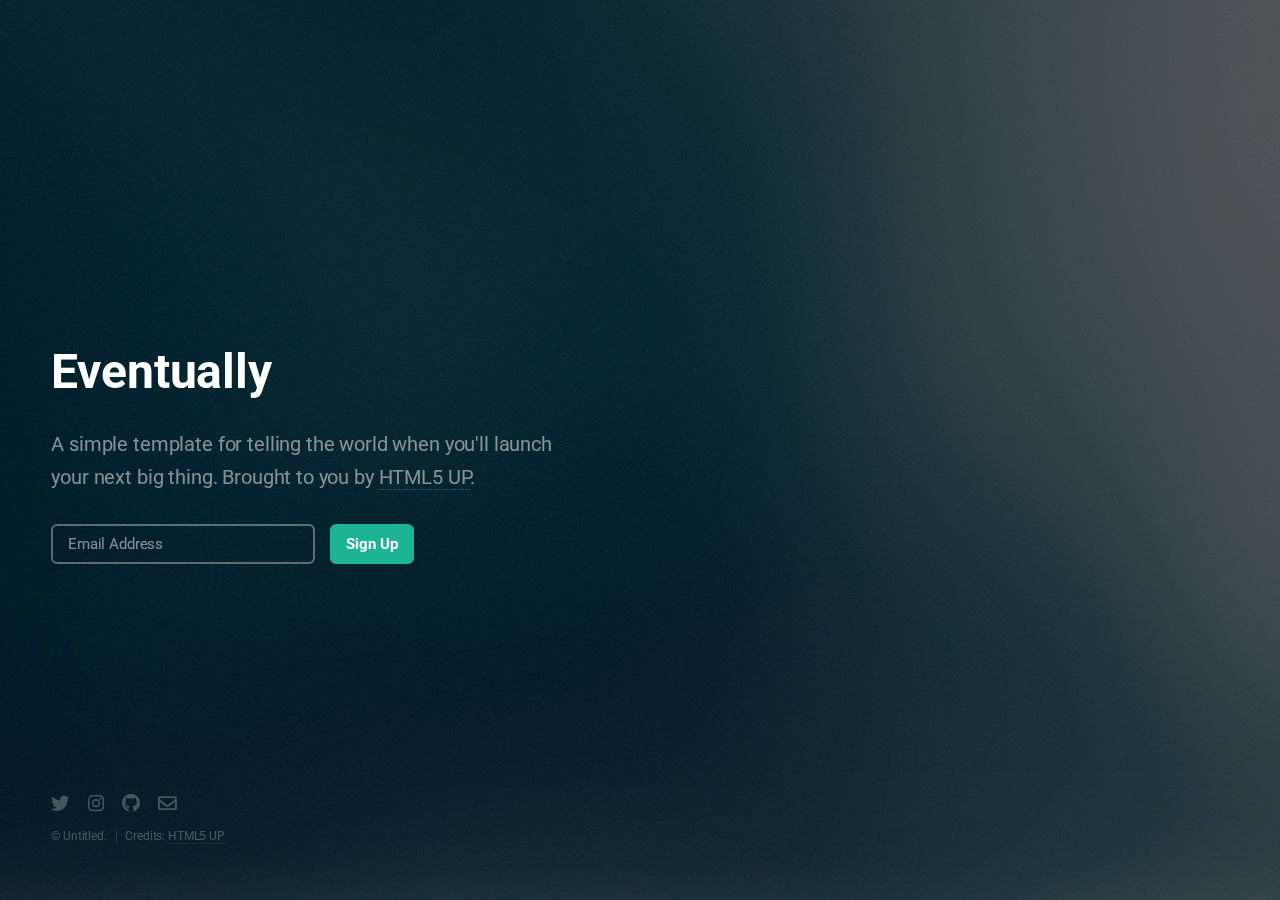
==== html5up-eventually/index.html @ de9986a0 "Add a html template for our website" ====
<!DOCTYPE HTML>
<!--
	Eventually by HTML5 UP
	html5up.net | @ajlkn
	Free for personal and commercial use under the CCA 3.0 license (html5up.net/license)
-->
<html>
	<head>
		<title>Eventually by HTML5 UP</title>
		<meta charset="utf-8" />
		<meta name="viewport" content="width=device-width, initial-scale=1, user-scalable=no" />
		<link rel="stylesheet" href="assets/css/main.css" />
	</head>
	<body class="is-preload">

		<!-- Header -->
			<header id="header">
				<h1>Eventually</h1>
				<p>A simple template for telling the world when you'll launch<br />
				your next big thing. Brought to you by <a href="http://html5up.net">HTML5 UP</a>.</p>
			</header>

		<!-- Signup Form -->
			<form id="signup-form" method="post" action="#">
				<input type="email" name="email" id="email" placeholder="Email Address" />
				<input type="submit" value="Sign Up" />
			</form>

		<!-- Footer -->
			<footer id="footer">
				<ul class="icons">
					<li><a href="#" class="icon brands fa-twitter"><span class="label">Twitter</span></a></li>
					<li><a href="#" class="icon brands fa-instagram"><span class="label">Instagram</span></a></li>
					<li><a href="#" class="icon brands fa-github"><span class="label">GitHub</span></a></li>
					<li><a href="#" class="icon fa-envelope"><span class="label">Email</span></a></li>
				</ul>
				<ul class="copyright">
					<li>&copy; Untitled.</li><li>Credits: <a href="http://html5up.net">HTML5 UP</a></li>
				</ul>
			</footer>

		<!-- Scripts -->
			<script src="assets/js/main.js"></script>

	</body>
</html>
---- html5up-eventually/assets/css/main.css ----
@import url(fontawesome-all.min.css);
@import url("https://fonts.googleapis.com/css?family=Roboto:400,700");
/*
	Eventually by HTML5 UP
	html5up.net | @ajlkn
	Free for personal and commercial use under the CCA 3.0 license (html5up.net/license)
*/
html, body, div, span, applet, object,
iframe, h1, h2, h3, h4, h5, h6, p, blockquote,
pre, a, abbr, acronym, address, big, cite,
code, del, dfn, em, img, ins, kbd, q, s, samp,
small, strike, strong, sub, sup, tt, var, b,
u, i, center, dl, dt, dd, ol, ul, li, fieldset,
form, label, legend, table, caption, tbody,
tfoot, thead, tr, th, td, article, aside,
canvas, details, embed, figure, figcaption,
footer, header, hgroup, menu, nav, output, ruby,
section, summary, time, mark, audio, video {
  margin: 0;
  padding: 0;
  border: 0;
  font-size: 100%;
  font: inherit;
  vertical-align: baseline; }

article, aside, details, figcaption, figure,
footer, header, hgroup, menu, nav, section {
  display: block; }

body {
  line-height: 1; }

ol, ul {
  list-style: none; }

blockquote, q {
  quotes: none; }
  blockquote:before, blockquote:after, q:before, q:after {
    content: '';
    content: none; }

table {
  border-collapse: collapse;
  border-spacing: 0; }

body {
  -webkit-text-size-adjust: none; }

mark {
  background-color: transparent;
  color: inherit; }

input::-moz-focus-inner {
  border: 0;
  padding: 0; }

input, select, textarea {
  -moz-appearance: none;
  -webkit-appearance: none;
  -ms-appearance: none;
  appearance: none; }

/* Basic */
@-ms-viewport {
  width: device-width; }

body {
  -ms-overflow-style: scrollbar; }

@media screen and (max-width: 480px) {
  html, body {
    min-width: 320px; } }

html {
  box-sizing: border-box; }

*, *:before, *:after {
  box-sizing: inherit; }

html, body {
  height: 100%;
  overflow-x: hidden;
  width: 100%; }
  @media screen and (max-height: 640px) {
    html, body {
      height: auto;
      min-height: 100%; } }

body {
  display: -moz-flex;
  display: -webkit-flex;
  display: -ms-flex;
  display: flex;
  -moz-flex-direction: column;
  -webkit-flex-direction: column;
  -ms-flex-direction: column;
  flex-direction: column;
  -moz-justify-content: center;
  -webkit-justify-content: center;
  -ms-justify-content: center;
  justify-content: center;
  background-color: #000;
  padding: 6em 4em 4em 4em; }
  body.is-preload *, body.is-preload *:before, body.is-preload *:after {
    -moz-animation: none !important;
    -webkit-animation: none !important;
    -ms-animation: none !important;
    animation: none !important;
    -moz-transition: none !important;
    -webkit-transition: none !important;
    -ms-transition: none !important;
    transition: none !important; }
  body > * {
    position: relative;
    z-index: 2; }
  @media screen and (max-width: 1680px) {
    body {
      padding: 6em 3.5em 3.5em 3.5em; } }
  @media screen and (max-width: 736px) {
    body {
      padding: 5em 2em 2em 2em; } }
  @media screen and (max-width: 360px) {
    body {
      padding: 5em 1.25em 1.25em 1.25em; } }

/* BG */
#bg {
  -moz-transition: opacity 2s ease-in-out;
  -webkit-transition: opacity 2s ease-in-out;
  -ms-transition: opacity 2s ease-in-out;
  transition: opacity 2s ease-in-out;
  height: 100%;
  left: 0;
  opacity: 0.375;
  position: fixed;
  top: 0;
  width: 100%;
  z-index: 1; }
  #bg div {
    -moz-transition: opacity 3s ease;
    -webkit-transition: opacity 3s ease;
    -ms-transition: opacity 3s ease;
    transition: opacity 3s ease;
    background-size: cover;
    height: 100%;
    left: 0;
    opacity: 0;
    position: absolute;
    top: 0;
    visibility: hidden;
    width: 150%; }
    #bg div.visible {
      -moz-animation: bg 45s linear infinite;
      -webkit-animation: bg 45s linear infinite;
      -ms-animation: bg 45s linear infinite;
      animation: bg 45s linear infinite;
      opacity: 1;
      visibility: visible;
      z-index: 1; }
      #bg div.visible.top {
        z-index: 2; }
      @media screen and (max-width: 1280px) {
        #bg div.visible {
          -moz-animation: bg 29.25s linear infinite;
          -webkit-animation: bg 29.25s linear infinite;
          -ms-animation: bg 29.25s linear infinite;
          animation: bg 29.25s linear infinite; } }
      @media screen and (max-width: 736px) {
        #bg div.visible {
          -moz-animation: bg 18s linear infinite;
          -webkit-animation: bg 18s linear infinite;
          -ms-animation: bg 18s linear infinite;
          animation: bg 18s linear infinite; } }
    #bg div:only-child {
      -moz-animation-direction: alternate !important;
      -webkit-animation-direction: alternate !important;
      -ms-animation-direction: alternate !important;
      animation-direction: alternate !important; }
  body.is-preload #bg {
    opacity: 0; }

@-moz-keyframes bg {
  0% {
    -moz-transform: translateX(0);
    -webkit-transform: translateX(0);
    -ms-transform: translateX(0);
    transform: translateX(0); }
  100% {
    -moz-transform: translateX(-25%);
    -webkit-transform: translateX(-25%);
    -ms-transform: translateX(-25%);
    transform: translateX(-25%); } }

@-webkit-keyframes bg {
  0% {
    -moz-transform: translateX(0);
    -webkit-transform: translateX(0);
    -ms-transform: translateX(0);
    transform: translateX(0); }
  100% {
    -moz-transform: translateX(-25%);
    -webkit-transform: translateX(-25%);
    -ms-transform: translateX(-25%);
    transform: translateX(-25%); } }

@-ms-keyframes bg {
  0% {
    -moz-transform: translateX(0);
    -webkit-transform: translateX(0);
    -ms-transform: translateX(0);
    transform: translateX(0); }
  100% {
    -moz-transform: translateX(-25%);
    -webkit-transform: translateX(-25%);
    -ms-transform: translateX(-25%);
    transform: translateX(-25%); } }

@keyframes bg {
  0% {
    -moz-transform: translateX(0);
    -webkit-transform: translateX(0);
    -ms-transform: translateX(0);
    transform: translateX(0); }
  100% {
    -moz-transform: translateX(-25%);
    -webkit-transform: translateX(-25%);
    -ms-transform: translateX(-25%);
    transform: translateX(-25%); } }

/* Type */
body, input, select, textarea {
  color: rgba(255, 255, 255, 0.75);
  font-family: "Roboto", sans-serif;
  font-size: 16pt;
  font-weight: 400;
  letter-spacing: -0.01em;
  line-height: 1.65em; }
  @media screen and (max-width: 1680px) {
    body, input, select, textarea {
      font-size: 12pt; } }
  @media screen and (max-width: 1280px) {
    body, input, select, textarea {
      font-size: 11pt; } }
  @media screen and (max-width: 980px) {
    body, input, select, textarea {
      font-size: 12pt; } }
  @media screen and (max-width: 736px) {
    body, input, select, textarea {
      font-size: 12pt; } }
  @media screen and (max-width: 480px) {
    body, input, select, textarea {
      font-size: 12pt; } }

a {
  -moz-transition: border-bottom-color 0.2s ease, color 0.2s ease;
  -webkit-transition: border-bottom-color 0.2s ease, color 0.2s ease;
  -ms-transition: border-bottom-color 0.2s ease, color 0.2s ease;
  transition: border-bottom-color 0.2s ease, color 0.2s ease;
  border-bottom: dotted 1px rgba(255, 255, 255, 0.25);
  color: #1cb495;
  text-decoration: none; }
  a:hover {
    border-bottom-color: transparent;
    color: #1cb495 !important;
    text-decoration: none; }

strong, b {
  color: #fff;
  font-weight: 700; }

em, i {
  font-style: italic; }

p {
  margin: 0 0 2em 0; }

h1, h2, h3, h4, h5, h6 {
  color: #fff;
  font-weight: 700;
  line-height: 1em;
  margin: 0 0 1em 0; }
  h1 a, h2 a, h3 a, h4 a, h5 a, h6 a {
    color: inherit;
    text-decoration: none; }

h1 {
  font-size: 2.5em;
  line-height: 1.25em; }

h2 {
  font-size: 1.75em;
  line-height: 1.5em; }

h3 {
  font-size: 1.35em;
  line-height: 1.5em; }

h4 {
  font-size: 1.1em;
  line-height: 1.5em; }

h5 {
  font-size: 0.9em;
  line-height: 1.5em; }

h6 {
  font-size: 0.7em;
  line-height: 1.5em; }

sub {
  font-size: 0.8em;
  position: relative;
  top: 0.5em; }

sup {
  font-size: 0.8em;
  position: relative;
  top: -0.5em; }

blockquote {
  border-left: solid 8px rgba(255, 255, 255, 0.35);
  font-style: italic;
  margin: 0 0 2em 0;
  padding: 0.5em 0 0.5em 2em; }

code {
  background: rgba(255, 255, 255, 0.125);
  border-radius: 6px;
  border: solid 2px rgba(255, 255, 255, 0.35);
  font-family: "Courier New", monospace;
  font-size: 0.9em;
  margin: 0 0.25em;
  padding: 0.25em 0.65em; }

pre {
  -webkit-overflow-scrolling: touch;
  font-family: "Courier New", monospace;
  font-size: 0.9em;
  margin: 0 0 2em 0; }
  pre code {
    display: block;
    line-height: 1.75em;
    padding: 1em 1.5em;
    overflow-x: auto; }

hr {
  border: 0;
  border-bottom: solid 2px rgba(255, 255, 255, 0.35);
  margin: 2em 0; }
  hr.major {
    margin: 3em 0; }

/* Section/Article */
section.special, article.special {
  text-align: center; }

header p {
  color: rgba(255, 255, 255, 0.5);
  position: relative;
  margin: 0 0 1.5em 0; }

header h2 + p {
  font-size: 1.25em;
  margin-top: -1em;
  line-height: 1.5em; }

header h3 + p {
  font-size: 1.1em;
  margin-top: -0.8em;
  line-height: 1.5em; }

header h4 + p,
header h5 + p,
header h6 + p {
  font-size: 0.9em;
  margin-top: -0.6em;
  line-height: 1.5em; }

@media screen and (max-width: 980px) {
  header br {
    display: none; } }

@media screen and (max-width: 736px) {
  header br {
    display: inline; } }

@media screen and (max-width: 480px) {
  header br {
    display: none; } }

/* Icon */
.icon {
  text-decoration: none;
  border-bottom: none;
  position: relative; }
  .icon:before {
    -moz-osx-font-smoothing: grayscale;
    -webkit-font-smoothing: antialiased;
    display: inline-block;
    font-style: normal;
    font-variant: normal;
    text-rendering: auto;
    line-height: 1;
    text-transform: none !important;
    font-family: 'Font Awesome 5 Free';
    font-weight: 400; }
  .icon > .label {
    display: none; }
  .icon:before {
    line-height: inherit; }
  .icon.solid:before {
    font-weight: 900; }
  .icon.brands:before {
    font-family: 'Font Awesome 5 Brands'; }

/* List */
ol {
  list-style: decimal;
  margin: 0 0 2em 0;
  padding-left: 1.25em; }
  ol li {
    padding-left: 0.25em; }

ul {
  list-style: disc;
  margin: 0 0 2em 0;
  padding-left: 1em; }
  ul li {
    padding-left: 0.5em; }

/* Icons */
ul.icons {
  cursor: default;
  list-style: none;
  padding-left: 0; }
  ul.icons li {
    display: inline-block;
    padding: 0 1em 0 0; }
    ul.icons li:last-child {
      padding-right: 0; }
    ul.icons li .icon:before {
      font-size: 1.25em; }
    ul.icons li a {
      color: inherit; }

/* Form */
form {
  margin: 0 0 2em 0; }
  form .message {
    text-decoration: none;
    -moz-transition: opacity 0.2s ease-in-out, -moz-transform 0.2s ease-in-out;
    -webkit-transition: opacity 0.2s ease-in-out, -webkit-transform 0.2s ease-in-out;
    -ms-transition: opacity 0.2s ease-in-out, -ms-transform 0.2s ease-in-out;
    transition: opacity 0.2s ease-in-out, transform 0.2s ease-in-out;
    -moz-transform: scale(1.05);
    -webkit-transform: scale(1.05);
    -ms-transform: scale(1.05);
    transform: scale(1.05);
    height: 2.75em;
    line-height: 2.75em;
    opacity: 0; }
    form .message:before {
      -moz-osx-font-smoothing: grayscale;
      -webkit-font-smoothing: antialiased;
      display: inline-block;
      font-style: normal;
      font-variant: normal;
      text-rendering: auto;
      line-height: 1;
      text-transform: none !important;
      font-family: 'Font Awesome 5 Free';
      font-weight: 900; }
    form .message:before {
      margin-right: 0.5em; }
    form .message.visible {
      -moz-transform: scale(1);
      -webkit-transform: scale(1);
      -ms-transform: scale(1);
      transform: scale(1);
      opacity: 1; }
    form .message.success {
      color: #1cb495; }
      form .message.success:before {
        content: '\f00c'; }
    form .message.failure {
      color: #ff2361; }
      form .message.failure:before {
        content: '\f119'; }

label {
  color: #fff;
  display: block;
  font-size: 0.9em;
  font-weight: 700;
  margin: 0 0 1em 0; }

@-moz-keyframes focus {
  0% {
    -moz-transform: scale(1);
    -webkit-transform: scale(1);
    -ms-transform: scale(1);
    transform: scale(1); }
  50% {
    -moz-transform: scale(1.025);
    -webkit-transform: scale(1.025);
    -ms-transform: scale(1.025);
    transform: scale(1.025); }
  100% {
    -moz-transform: scale(1);
    -webkit-transform: scale(1);
    -ms-transform: scale(1);
    transform: scale(1); } }

@-webkit-keyframes focus {
  0% {
    -moz-transform: scale(1);
    -webkit-transform: scale(1);
    -ms-transform: scale(1);
    transform: scale(1); }
  50% {
    -moz-transform: scale(1.025);
    -webkit-transform: scale(1.025);
    -ms-transform: scale(1.025);
    transform: scale(1.025); }
  100% {
    -moz-transform: scale(1);
    -webkit-transform: scale(1);
    -ms-transform: scale(1);
    transform: scale(1); } }

@-ms-keyframes focus {
  0% {
    -moz-transform: scale(1);
    -webkit-transform: scale(1);
    -ms-transform: scale(1);
    transform: scale(1); }
  50% {
    -moz-transform: scale(1.025);
    -webkit-transform: scale(1.025);
    -ms-transform: scale(1.025);
    transform: scale(1.025); }
  100% {
    -moz-transform: scale(1);
    -webkit-transform: scale(1);
    -ms-transform: scale(1);
    transform: scale(1); } }

@keyframes focus {
  0% {
    -moz-transform: scale(1);
    -webkit-transform: scale(1);
    -ms-transform: scale(1);
    transform: scale(1); }
  50% {
    -moz-transform: scale(1.025);
    -webkit-transform: scale(1.025);
    -ms-transform: scale(1.025);
    transform: scale(1.025); }
  100% {
    -moz-transform: scale(1);
    -webkit-transform: scale(1);
    -ms-transform: scale(1);
    transform: scale(1); } }

input[type="text"],
input[type="password"],
input[type="email"],
select,
textarea {
  -moz-appearance: none;
  -webkit-appearance: none;
  -ms-appearance: none;
  appearance: none;
  -moz-transform: scale(1);
  -webkit-transform: scale(1);
  -ms-transform: scale(1);
  transform: scale(1);
  -moz-transition: border-color 0.2s ease, background-color 0.2s ease;
  -webkit-transition: border-color 0.2s ease, background-color 0.2s ease;
  -ms-transition: border-color 0.2s ease, background-color 0.2s ease;
  transition: border-color 0.2s ease, background-color 0.2s ease;
  background-color: transparent;
  border-radius: 6px;
  border: none;
  border: solid 2px rgba(255, 255, 255, 0.35);
  color: inherit;
  display: block;
  outline: 0;
  padding: 0 1em;
  text-decoration: none;
  width: 100%; }
  input[type="text"]:invalid,
  input[type="password"]:invalid,
  input[type="email"]:invalid,
  select:invalid,
  textarea:invalid {
    box-shadow: none; }
  input[type="text"]:focus,
  input[type="password"]:focus,
  input[type="email"]:focus,
  select:focus,
  textarea:focus {
    -moz-animation: focus 0.1s;
    -webkit-animation: focus 0.1s;
    -ms-animation: focus 0.1s;
    animation: focus 0.1s;
    background-color: rgba(255, 255, 255, 0.125);
    border-color: #1cb495; }

select {
  background-image: url("data:image/svg+xml;charset=utf8,%3Csvg xmlns='http://www.w3.org/2000/svg' width='40' height='40' preserveAspectRatio='none' viewBox='0 0 40 40'%3E%3Cpath d='M9.4,12.3l10.4,10.4l10.4-10.4c0.2-0.2,0.5-0.4,0.9-0.4c0.3,0,0.6,0.1,0.9,0.4l3.3,3.3c0.2,0.2,0.4,0.5,0.4,0.9 c0,0.4-0.1,0.6-0.4,0.9L20.7,31.9c-0.2,0.2-0.5,0.4-0.9,0.4c-0.3,0-0.6-0.1-0.9-0.4L4.3,17.3c-0.2-0.2-0.4-0.5-0.4-0.9 c0-0.4,0.1-0.6,0.4-0.9l3.3-3.3c0.2-0.2,0.5-0.4,0.9-0.4S9.1,12.1,9.4,12.3z' fill='rgba(255, 255, 255, 0.35)' /%3E%3C/svg%3E");
  background-size: 1.25rem;
  background-repeat: no-repeat;
  background-position: calc(100% - 1rem) center;
  height: 2.75em;
  padding-right: 2.75em;
  text-overflow: ellipsis; }
  select option {
    color: #fff;
    background: #000; }
  select:focus::-ms-value {
    background-color: transparent; }
  select::-ms-expand {
    display: none; }

input[type="text"],
input[type="password"],
input[type="email"],
select {
  height: 2.75em; }

textarea {
  padding: 0.75em 1em; }

input[type="checkbox"],
input[type="radio"] {
  -moz-appearance: none;
  -webkit-appearance: none;
  -ms-appearance: none;
  appearance: none;
  display: block;
  float: left;
  margin-right: -2em;
  opacity: 0;
  width: 1em;
  z-index: -1; }
  input[type="checkbox"] + label,
  input[type="radio"] + label {
    text-decoration: none;
    color: rgba(255, 255, 255, 0.75);
    cursor: pointer;
    display: inline-block;
    font-size: 1em;
    font-weight: 400;
    padding-left: 2.4em;
    padding-right: 0.75em;
    position: relative; }
    input[type="checkbox"] + label:before,
    input[type="radio"] + label:before {
      -moz-osx-font-smoothing: grayscale;
      -webkit-font-smoothing: antialiased;
      display: inline-block;
      font-style: normal;
      font-variant: normal;
      text-rendering: auto;
      line-height: 1;
      text-transform: none !important;
      font-family: 'Font Awesome 5 Free';
      font-weight: 900; }
    input[type="checkbox"] + label:before,
    input[type="radio"] + label:before {
      background: rgba(255, 255, 255, 0.125);
      border-radius: 6px;
      border: solid 2px rgba(255, 255, 255, 0.35);
      content: '';
      display: inline-block;
      font-size: 0.8em;
      height: 1.65em;
      left: 0;
      line-height: 1.65em;
      position: absolute;
      text-align: center;
      top: 0;
      width: 1.65em; }
  input[type="checkbox"]:checked + label:before,
  input[type="radio"]:checked + label:before {
    background: #1cb495;
    border-color: #1cb495;
    color: #ffffff;
    content: '\f00c'; }
  input[type="checkbox"]:focus + label:before,
  input[type="radio"]:focus + label:before {
    border-color: #1cb495;
    box-shadow: 0 0 0 2px #1cb495; }

input[type="checkbox"] + label:before {
  border-radius: 6px; }

input[type="radio"] + label:before {
  border-radius: 100%; }

::-webkit-input-placeholder {
  color: rgba(255, 255, 255, 0.5) !important;
  opacity: 1.0; }

:-moz-placeholder {
  color: rgba(255, 255, 255, 0.5) !important;
  opacity: 1.0; }

::-moz-placeholder {
  color: rgba(255, 255, 255, 0.5) !important;
  opacity: 1.0; }

:-ms-input-placeholder {
  color: rgba(255, 255, 255, 0.5) !important;
  opacity: 1.0; }

.formerize-placeholder {
  color: rgba(255, 255, 255, 0.5) !important;
  opacity: 1.0; }

/* Button */
input[type="submit"],
input[type="reset"],
input[type="button"],
button,
.button {
  -moz-appearance: none;
  -webkit-appearance: none;
  -ms-appearance: none;
  appearance: none;
  -moz-transition: background-color 0.2s ease-in-out, color 0.2s ease-in-out, opacity 0.2s ease-in-out;
  -webkit-transition: background-color 0.2s ease-in-out, color 0.2s ease-in-out, opacity 0.2s ease-in-out;
  -ms-transition: background-color 0.2s ease-in-out, color 0.2s ease-in-out, opacity 0.2s ease-in-out;
  transition: background-color 0.2s ease-in-out, color 0.2s ease-in-out, opacity 0.2s ease-in-out;
  background-color: #1cb495;
  border-radius: 6px;
  border: 0;
  color: #ffffff !important;
  cursor: pointer;
  display: inline-block;
  font-weight: 700;
  height: 2.75em;
  line-height: 2.75em;
  padding: 0 1.125em;
  text-align: center;
  text-decoration: none;
  white-space: nowrap; }
  input[type="submit"]:hover,
  input[type="reset"]:hover,
  input[type="button"]:hover,
  button:hover,
  .button:hover {
    background-color: #1fcaa7; }
  input[type="submit"]:active,
  input[type="reset"]:active,
  input[type="button"]:active,
  button:active,
  .button:active {
    background-color: #199e83; }
  input[type="submit"].disabled, input[type="submit"]:disabled,
  input[type="reset"].disabled,
  input[type="reset"]:disabled,
  input[type="button"].disabled,
  input[type="button"]:disabled,
  button.disabled,
  button:disabled,
  .button.disabled,
  .button:disabled {
    opacity: 0.5; }
  @media screen and (max-width: 480px) {
    input[type="submit"],
    input[type="reset"],
    input[type="button"],
    button,
    .button {
      padding: 0; } }

/* Header */
#header h1 {
  font-size: 3.25em;
  margin: 0 0 0.55em 0; }

#header p {
  font-size: 1.35em;
  line-height: 1.65em; }

#header a {
  color: inherit; }

@media screen and (max-width: 736px) {
  #header h1 {
    font-size: 2em; }
  #header p {
    font-size: 1em; } }

@media screen and (max-width: 480px) {
  #header {
    margin: 0 0 1em 0; } }

/* Signup Form */
#signup-form {
  display: -moz-flex;
  display: -webkit-flex;
  display: -ms-flex;
  display: flex;
  position: relative; }
  #signup-form input[type="text"],
  #signup-form input[type="password"],
  #signup-form input[type="email"] {
    width: 18em; }
  #signup-form > * {
    margin: 0 0 0 1em; }
  #signup-form > :first-child {
    margin: 0 0 0 0; }
  @media screen and (max-width: 480px) {
    #signup-form {
      -moz-flex-direction: column;
      -webkit-flex-direction: column;
      -ms-flex-direction: column;
      flex-direction: column; }
      #signup-form input[type="type"],
      #signup-form input[type="password"],
      #signup-form input[type="email"] {
        width: 100%; }
      #signup-form > * {
        margin: 1.25em 0 0 0; }
      #signup-form .message {
        bottom: -1.5em;
        font-size: 0.9em;
        height: 1em;
        left: 0;
        line-height: inherit;
        margin-top: 0;
        position: absolute; } }

/* Footer */
#footer {
  -moz-transition: opacity 0.5s ease-in-out;
  -webkit-transition: opacity 0.5s ease-in-out;
  -ms-transition: opacity 0.5s ease-in-out;
  transition: opacity 0.5s ease-in-out;
  bottom: 4em;
  color: rgba(255, 255, 255, 0.5);
  left: 4em;
  opacity: 0.5;
  position: absolute; }
  #footer .icons {
    margin: 0 0 0.5em 0; }
  #footer .copyright {
    font-size: 0.8em;
    list-style: none;
    padding: 0; }
    #footer .copyright li {
      border-left: solid 1px rgba(255, 255, 255, 0.25);
      display: inline-block;
      line-height: 1em;
      margin: 0 0 0 0.75em;
      padding: 0 0 0 0.75em; }
      #footer .copyright li:first-child {
        border-left: 0;
        margin-left: 0;
        padding-left: 0; }
    #footer .copyright a {
      color: inherit; }
  #footer:hover {
    opacity: 1; }
  #footer > :last-child {
    margin-bottom: 0; }
  @media screen and (max-width: 1680px) {
    #footer {
      bottom: 3.5em;
      left: 3.5em; } }
  @media screen and (max-width: 736px) {
    #footer {
      bottom: 2em;
      left: 2em; } }
  @media screen and (max-width: 360px) {
    #footer {
      bottom: 1.25em;
      left: 1.25em; } }
  @media screen and (max-height: 640px) {
    #footer {
      bottom: auto;
      left: auto;
      margin: 1em 0 0 0;
      position: relative; } }
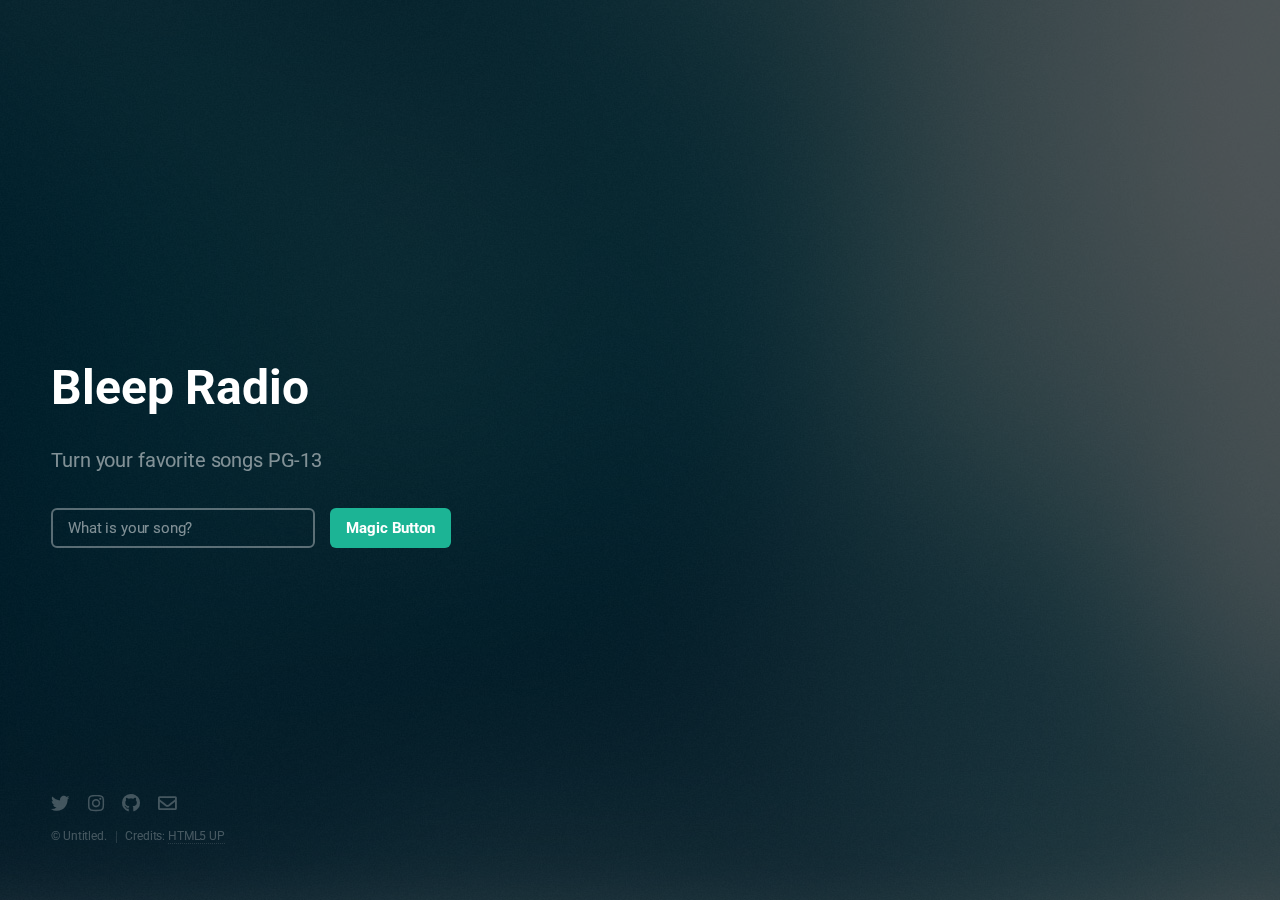
==== commit 4de74f3d: "Basic website idea" ====
--- a/html5up-eventually/index.html
+++ b/html5up-eventually/index.html
@@ -15,15 +15,14 @@
 
 		<!-- Header -->
 			<header id="header">
-				<h1>Eventually</h1>
-				<p>A simple template for telling the world when you'll launch<br />
-				your next big thing. Brought to you by <a href="http://html5up.net">HTML5 UP</a>.</p>
+				<h1>Bleep Radio</h1>
+				<p>Turn your favorite songs PG-13</p>
 			</header>
 
 		<!-- Signup Form -->
 			<form id="signup-form" method="post" action="#">
-				<input type="email" name="email" id="email" placeholder="Email Address" />
-				<input type="submit" value="Sign Up" />
+				<input type="email" name="email" id="email" placeholder="What is your song?" />
+				<input type="submit" value="Magic Button" />
 			</form>
 
 		<!-- Footer -->
